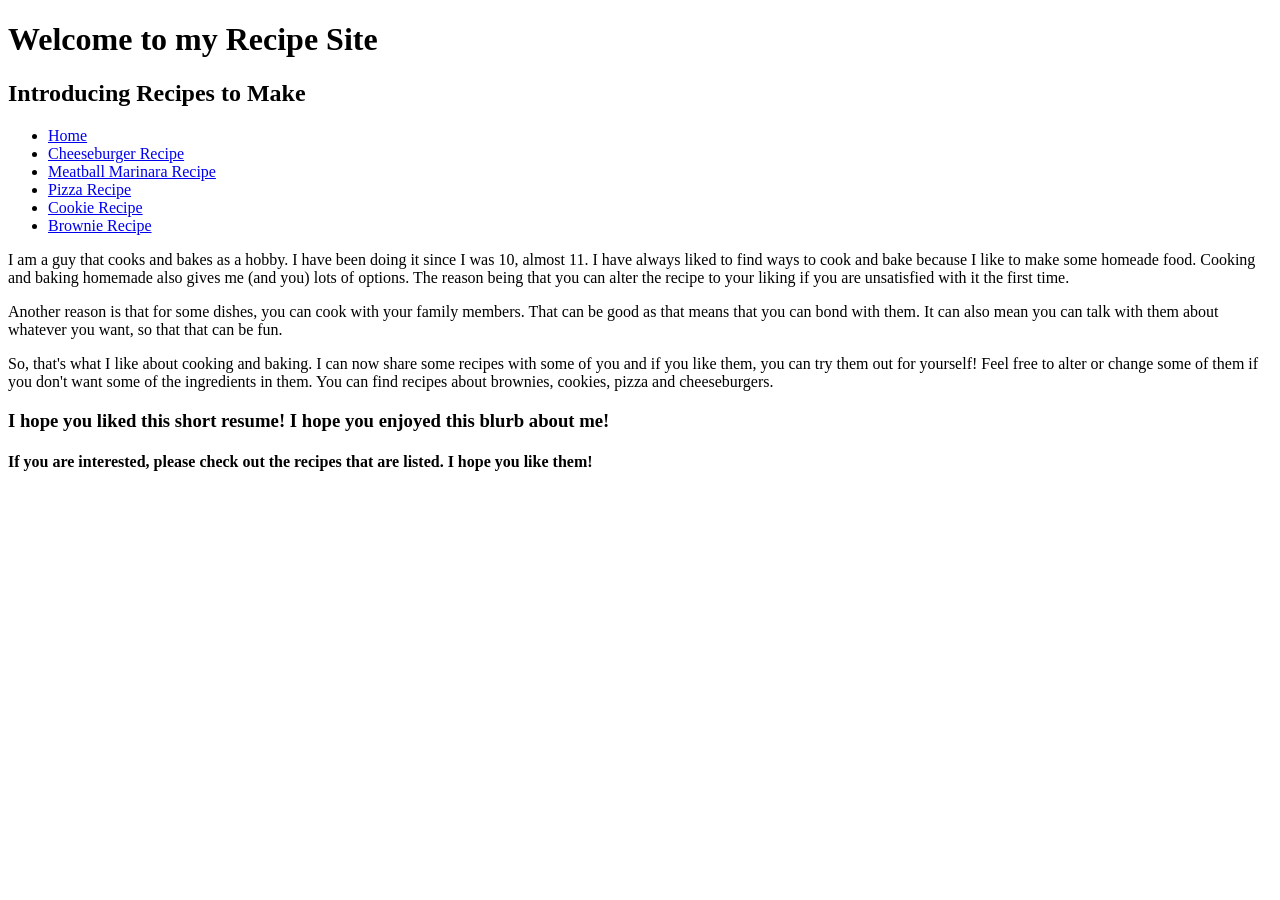
==== index.html @ 7a2d923e "Add files via upload" ====
<!doctype html>
<html lang="en">
	<head>
	    <title>Welcome to my  Recipe Site</title>
		<meta name="viewport" content="width=device-width, initial-scale=1.0" >
		<link href="https://fonts.googleapis.com/css2?family=Merriweather:ital,opsz,wght@0,18..144,300..900;1,18..144,300..900&display=swap" rel="stylesheet">
        <link href="styles.css" rel="stylesheet" >
		<meta charset="utf-8">
	</head>
	<body>
		<div class="wrapper">
			<header>
				<div id="head1">
					<h1>Welcome to my Recipe Site</h1>
					<h2>Introducing Recipes to Make</h2>
				</div>
			</header>
			<nav>
				<ul>
					<li><a href="index.html">Home</a></li>
					<li><a href="cheeseburgers.html">Cheeseburger Recipe</a></li>
					<li><a href="meatballmarinara.html">Meatball Marinara Recipe</a></li>
					<li><a href="pizza.html">Pizza Recipe</a></li>
					<li><a href="cookies.html">Cookie Recipe</a></li>
					<li><a href="brownies.html">Brownie Recipe</a></li>
				</ul>
			</nav>
			<main>
					<p> I am a guy that cooks and bakes as a hobby. I have been doing it since I was 10, almost 11. I have always
					liked to find ways to cook and bake because I like to make some homeade food. Cooking and baking homemade also
					gives me (and you) lots of options. The reason being that you can alter the recipe to your liking if you are 
					unsatisfied with it the first time. </p> 
					<p> Another reason is that for some dishes, you can cook with your family members. That can be good as that 
					means that you can bond with them. It can also mean you can talk with them about whatever you want, so that
					that can be fun.</p> 
					<p> So, that's what I like about cooking and baking. I can now share some recipes with some of you and if
					you like them, you can try them out for yourself! Feel free to alter or change some of them if you don't 
					want some of the ingredients in them. You can find recipes about brownies, cookies, pizza and cheeseburgers.</p>
			</main>
		<div class="clear"></div>
		<footer>
		
		<h3> I hope you liked this short resume! I hope you enjoyed this blurb about me!</h3>
		
		<h4> If you are interested, please check out the recipes that are listed. I hope you like them!</h4>
		
		</footer>
		
		</div>
	</body>

</html>
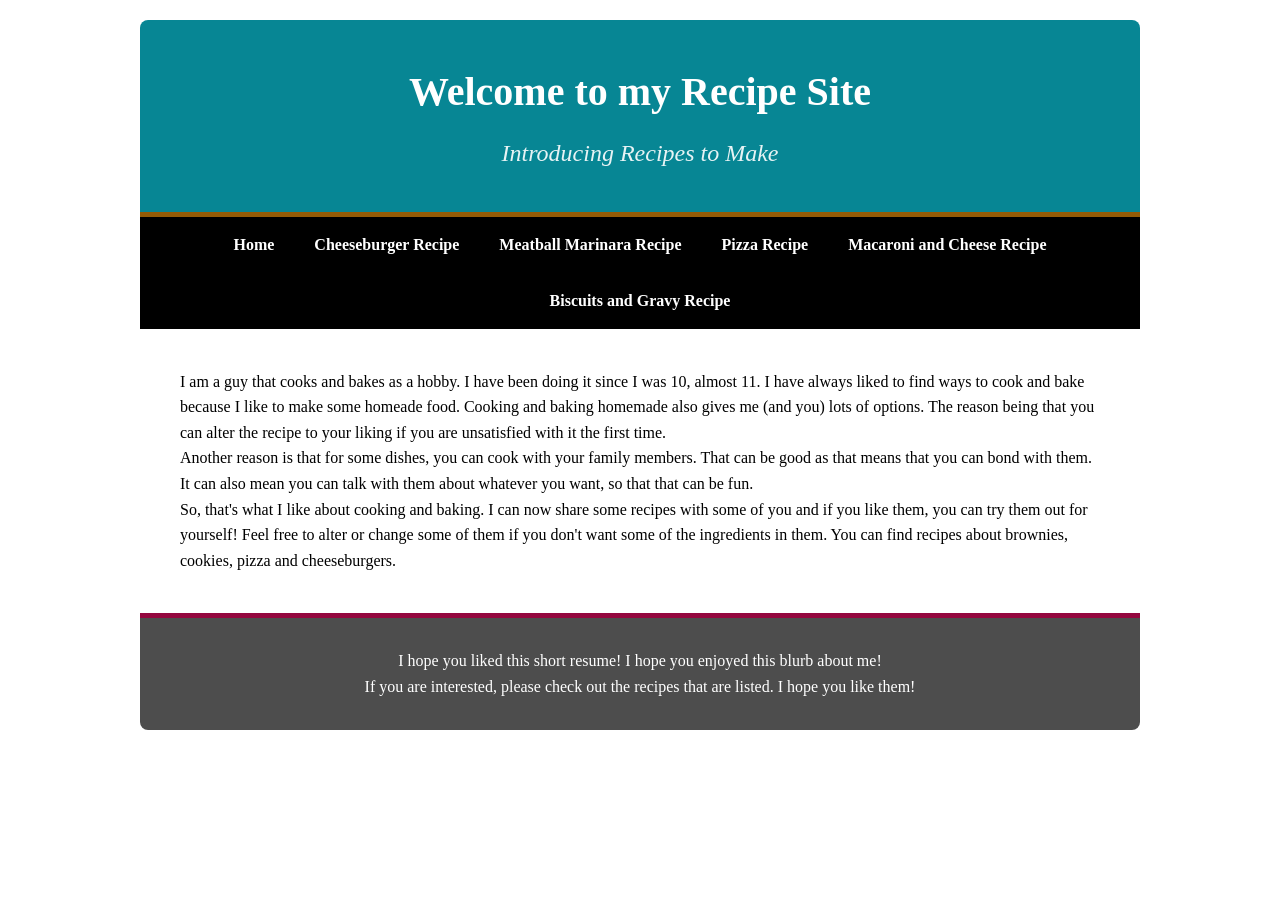
==== commit 5381e680: "Add files via upload" ====
--- a/index.html
+++ b/index.html
@@ -21,8 +21,8 @@
 					<li><a href="cheeseburgers.html">Cheeseburger Recipe</a></li>
 					<li><a href="meatballmarinara.html">Meatball Marinara Recipe</a></li>
 					<li><a href="pizza.html">Pizza Recipe</a></li>
-					<li><a href="cookies.html">Cookie Recipe</a></li>
-					<li><a href="brownies.html">Brownie Recipe</a></li>
+					<li><a href="macaroniandcheese.html">Macaroni and Cheese Recipe</a></li>
+					<li><a href="biscuitsandgravy.html">Biscuits and Gravy Recipe</a></li>
 				</ul>
 			</nav>
 			<main>
@@ -40,7 +40,7 @@
 		<div class="clear"></div>
 		<footer>
 		
-		<h3> I hope you liked this short resume! I hope you enjoyed this blurb about me!</h3>
+		<p> I hope you liked this short resume! I hope you enjoyed this blurb about me!</p>
 		
 		<h4> If you are interested, please check out the recipes that are listed. I hope you like them!</h4>
 		
--- a/styles.css
+++ b/styles.css
@@ -0,0 +1,132 @@
+body {
+    font-family: 'Merriweather', serif;
+    background-color: white; 
+    color: #000000; 
+    line-height: 1.6;
+}
+
+.wrapper {
+    max-width: 1000px;
+    margin: 20px auto;
+    background-color: #ffffff;
+    border-radius: 8px;
+    overflow: hidden;
+}
+
+header {
+    background-color: #078694; 
+    color: #ffffff;
+    padding: 40px 20px;
+    text-align: center;
+    border-bottom: 5px solid #945b07; 
+}
+
+h1 {
+    font-size: 2.5rem;
+    margin-bottom: 10px;
+}
+
+h2 {
+    font-weight: 300;
+    font-style: italic;
+    opacity: 0.9;
+}
+
+/* Navigation */
+nav {
+    background-color: #000000;
+}
+
+nav ul {
+    list-style: none;
+    display: flex;
+    justify-content: center;
+    flex-wrap: wrap;
+}
+
+nav ul li a {
+    display: block;
+    padding: 15px 20px;
+    color: #ffffff;
+    text-decoration: none;
+    font-weight: bold;
+    transition: background 0.3s;
+}
+
+nav ul li a:hover {
+    background-color: #075794; 
+}
+
+main {
+    padding: 40px;
+}
+
+footer {
+    background-color: #4d4d4d;
+    color: #ffffff;
+    padding: 30px 20px;
+    text-align: center;
+    border-top: 5px solid #94073f; 
+}
+
+footer h3 {
+    color: #945b07; 
+    margin-bottom: 10px;
+}
+
+footer h4 {
+    font-weight: 300;
+}
+
+.clear {
+    clear: both;
+}
+
+table {
+    width: 100%;
+    border-collapse: collapse;
+    margin: 20px 0;
+}
+
+th, td {
+    padding: 12px;
+    border: 1px solid #ddd;
+    text-align: left;
+}
+
+th {
+    background-color: #078694;
+    color: white;
+}
+
+img {
+    max-width: 100%;
+    height: 25%;
+    display: block;
+    margin: 20px auto;
+    border-radius: 5px;
+}
+
+h1, h2, h3, h4 {
+    font-family: 'Merriweather', serif;
+}
+
+* {
+    box-sizing: border-box;
+    margin: 0;
+    padding: 0;
+}
+
+@media (max-width: 768px) {
+    .wrapper { width: 95%; }
+    #content-row { flex-direction: column; }
+    nav ul { flex-direction: column; text-align: center; }
+    nav li { padding: 10px 0; }
+}
+
+@media print {
+    body { background-color: white; color: black; }
+    nav, aside, .back-to-top { display: none; } 
+    .wrapper { width: 100%; box-shadow: none; }
+    h2 { text-shadow: none; }
+}
